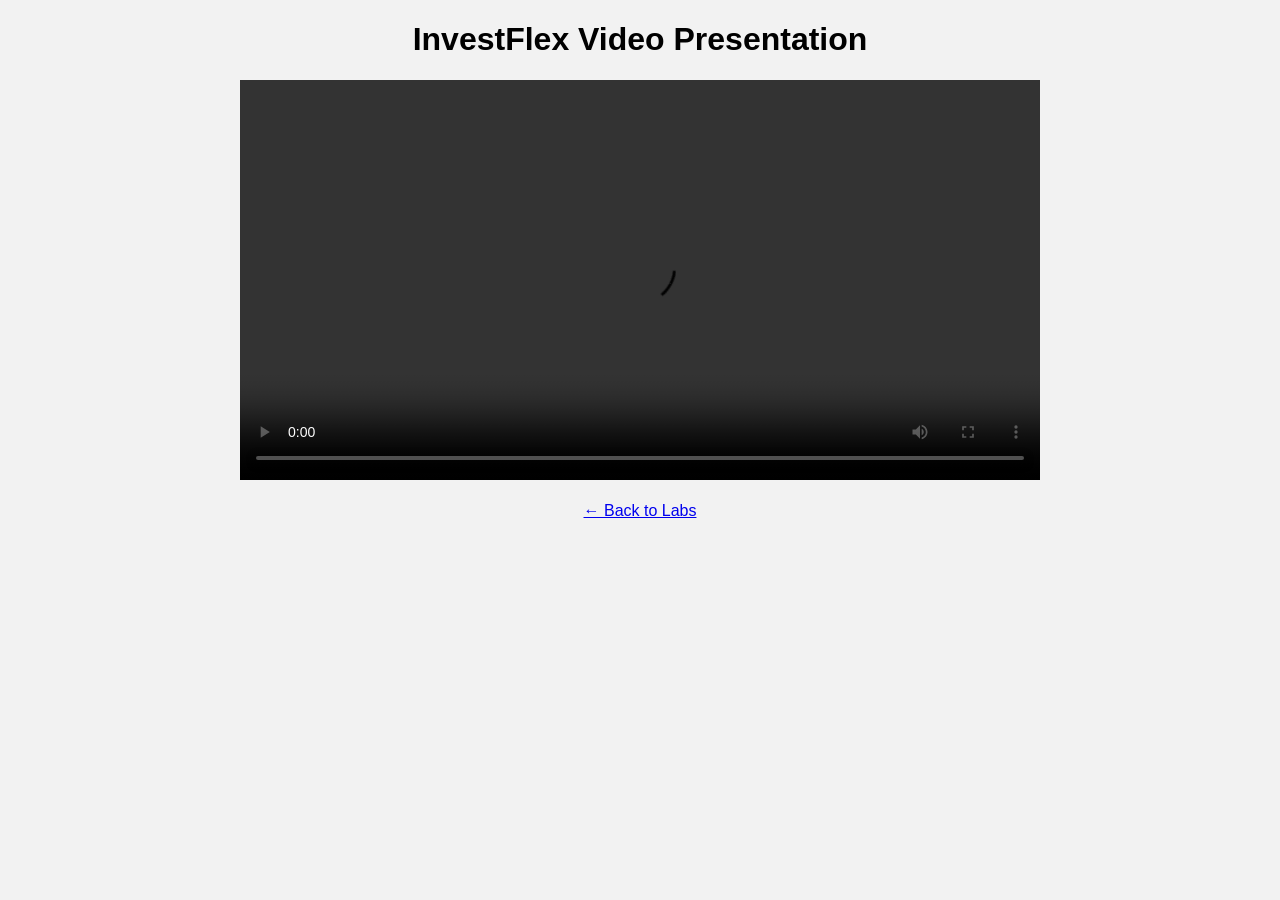
==== investflex.html @ 2bc41dc1 "a a" ====
<!DOCTYPE html>
<html>
<head>
  <link rel="icon" type="images/x-icon" href="images/Dean Photo.jpeg" />
  <title>InvestFlex Video Presentation</title>
  <link rel="stylesheet" href="styles/style.css">
</head>

<body>
  <h1>InvestFlex Video Presentation</h1>

  <div style="text-align:center;">
    <video width="800" controls>
      <source src="Video Presentation/Video Presentation.webm" type="video/webm">
      Your browser does not support the video tag.
    </video>
  </div>

  <br/>

  <div style="text-align:center;">
    <a href="index.html">← Back to Labs</a>
  </div>
</body>
</html>
---- styles/style.css ----
body{
	font-family: Arial;
	background-color: #f2f2f2;
}

h1{
	text-align: center;
	color: black;
}

#header{
	width: 50%;
	margin: 20px auto;
	background-color: white;
	padding: 30px;
	border-radius: 15px;
	box-shadow: 0 0 10px rgba(0, 0, 0, 0.25);
}

.link{
	margin-bottom: 10px;
}

.link a{
	text-decoration: none;
	color: #3498db;
	font-weight: bold;
}

.link a:hover{
	color:red;
}
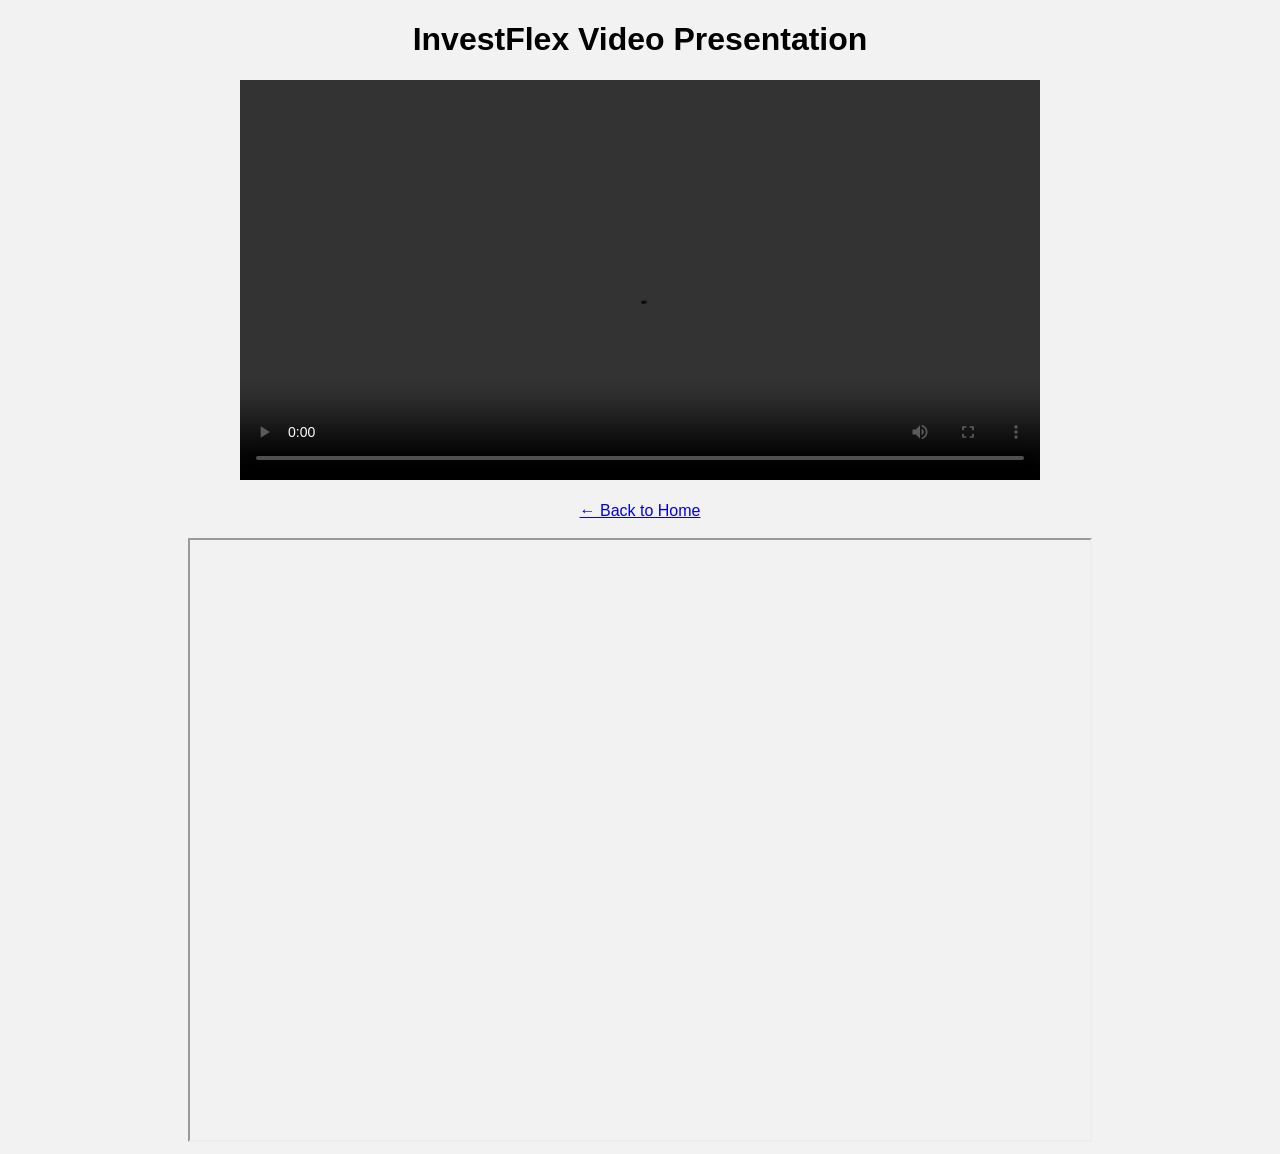
==== commit 818b5435: "v v" ====
--- a/investflex.html
+++ b/investflex.html
@@ -19,7 +19,14 @@
   <br/>
 
   <div style="text-align:center;">
-    <a href="index.html">← Back to Labs</a>
+    <a href="index.html">← Back to Home</a>
   </div>
+  <br/>
+  <div style="text-align:center;">
+  <iframe src="InvestFlex.pdf"
+          width="900"
+          height="600">
+  </iframe>
+</div>
 </body>
 </html>
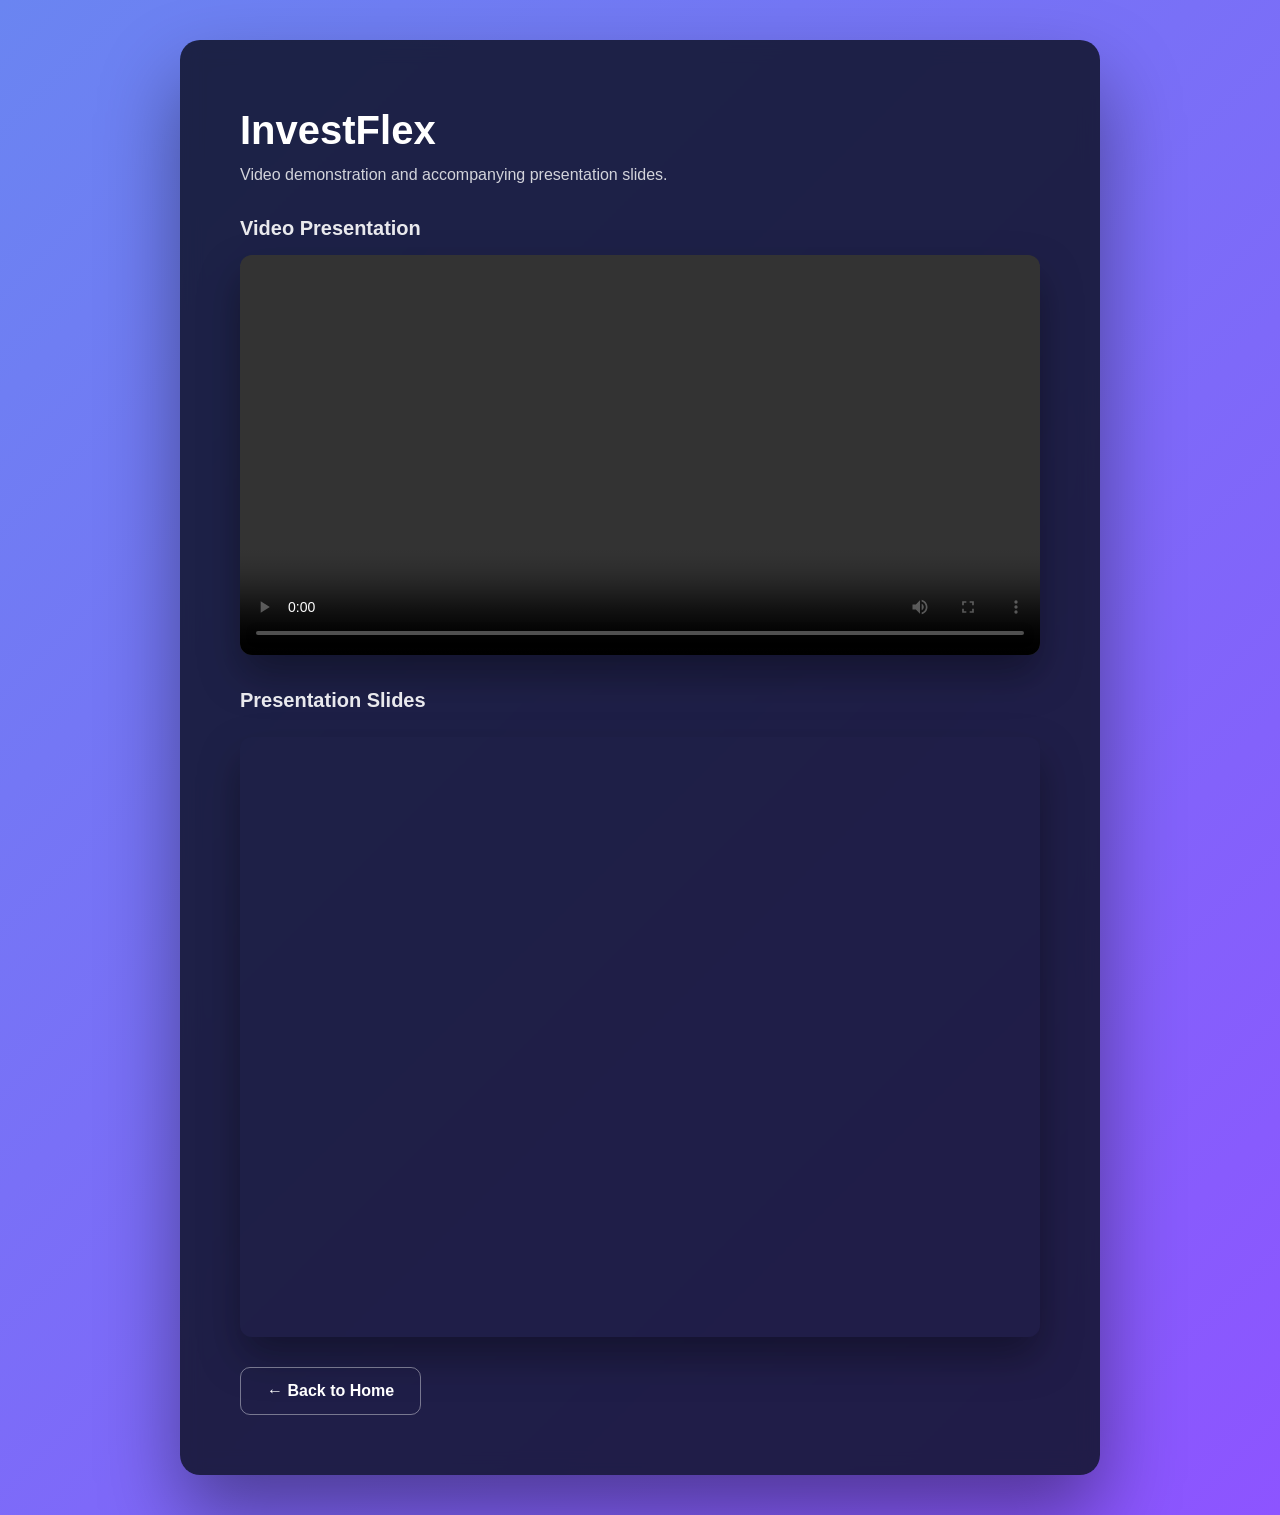
==== commit 85a9bdc6: "style style" ====
--- a/investflex.html
+++ b/investflex.html
@@ -2,31 +2,42 @@
 <html>
 <head>
   <link rel="icon" type="images/x-icon" href="images/Dean Photo.jpeg" />
-  <title>InvestFlex Video Presentation</title>
+  <title>InvestFlex Presentation</title>
   <link rel="stylesheet" href="styles/style.css">
 </head>
 
 <body>
-  <h1>InvestFlex Video Presentation</h1>
+  <div class="hero-wrapper">
+    <div class="hero-card">
 
-  <div style="text-align:center;">
-    <video width="800" controls>
-      <source src="Video Presentation/Video Presentation.webm" type="video/webm">
-      Your browser does not support the video tag.
-    </video>
+      <h1 class="page-title">InvestFlex</h1>
+      <p class="page-subtitle">
+        Video demonstration and accompanying presentation slides.
+      </p>
+
+      <!-- Video Section -->
+      <div class="media-section">
+        <h3 class="section-heading">Video Presentation</h3>
+        <video class="media-video" controls>
+          <source src="Video Presentation/Video Presentation.webm" type="video/webm">
+          Your browser does not support the video tag.
+        </video>
+      </div>
+
+      <!-- PDF Section -->
+      <div class="media-section">
+        <h3 class="section-heading">Presentation Slides</h3>
+        <iframe class="media-pdf"
+                src="InvestFlex.pdf"
+                type="application/pdf">
+        </iframe>
+      </div>
+
+      <div class="footer-actions">
+        <a class="secondary-btn" href="index.html">← Back to Home</a>
+      </div>
+
+    </div>
   </div>
-
-  <br/>
-
-  <div style="text-align:center;">
-    <a href="index.html">← Back to Home</a>
-  </div>
-  <br/>
-  <div style="text-align:center;">
-  <iframe src="InvestFlex.pdf"
-          width="900"
-          height="600">
-  </iframe>
-</div>
 </body>
 </html>
--- a/styles/style.css
+++ b/styles/style.css
@@ -1,32 +1,167 @@
-body{
-	font-family: Arial;
-	background-color: #f2f2f2;
+/* Remove default margin */
+body {
+    margin: 0;
+    font-family: 'Segoe UI', sans-serif;
+    background: linear-gradient(135deg, #6a85f1, #8d54ff, #c86dd7);
+    background-size: 200% 200%;
+    animation: gradientShift 10s ease infinite;
+    color: white;
 }
 
-h1{
-	text-align: center;
-	color: black;
+/* Animated gradient */
+@keyframes gradientShift {
+    0% { background-position: 0% 50%; }
+    50% { background-position: 100% 50%; }
+    100% { background-position: 0% 50%; }
 }
 
-#header{
-	width: 50%;
-	margin: 20px auto;
-	background-color: white;
-	padding: 30px;
-	border-radius: 15px;
-	box-shadow: 0 0 10px rgba(0, 0, 0, 0.25);
+/* Fullscreen center */
+.hero-wrapper {
+    min-height: 100vh;
+    display: flex;
+    align-items: center;
+    justify-content: center;
+    padding: 40px;
 }
 
-.link{
-	margin-bottom: 10px;
+/* Dark glass card */
+.hero-card {
+    background: rgba(15, 18, 40, 0.85);
+    backdrop-filter: blur(10px);
+    padding: 60px;
+    border-radius: 20px;
+    max-width: 800px;
+    width: 100%;
+    box-shadow: 0 40px 80px rgba(0,0,0,0.4);
 }
 
-.link a{
-	text-decoration: none;
-	color: #3498db;
-	font-weight: bold;
+/* Typography */
+.intro {
+    opacity: 0.8;
+    font-size: 18px;
 }
 
-.link a:hover{
-	color:red;
+.name {
+    font-size: 56px;
+    margin: 10px 0;
+    background: linear-gradient(90deg, #a78bfa, #60a5fa);
+    -webkit-background-clip: text;
+    -webkit-text-fill-color: transparent;
+}
+
+.tagline {
+    font-size: 28px;
+    font-weight: 500;
+    margin-bottom: 30px;
+}
+
+/* Buttons */
+.hero-buttons {
+    margin-top: 30px;
+}
+
+.primary-btn,
+.secondary-btn {
+    display: inline-block;
+    padding: 14px 26px;
+    margin-right: 15px;
+    border-radius: 10px;
+    text-decoration: none;
+    font-weight: 600;
+    transition: 0.3s ease;
+}
+
+.primary-btn {
+    background: linear-gradient(90deg, #8d54ff, #6a85f1);
+    color: white;
+}
+
+.primary-btn:hover {
+    transform: translateY(-3px);
+    box-shadow: 0 10px 25px rgba(141,84,255,0.4);
+}
+
+.secondary-btn {
+    border: 1px solid rgba(255,255,255,0.4);
+    color: white;
+}
+
+.secondary-btn:hover {
+    background: rgba(255,255,255,0.1);
+    transform: translateY(-3px);
+}
+
+.student {
+    margin-top: 40px;
+    opacity: 0.7;
+    font-size: 14px;
+}
+
+/* ===== Labs page styling (uses same hero-wrapper / hero-card) ===== */
+
+.page-title{
+  margin: 8px 0 10px;
+  font-size: 40px;
+}
+
+.page-subtitle{
+  margin: 0 0 22px;
+  opacity: 0.8;
+  font-size: 16px;
+  line-height: 1.5;
+}
+
+.labs-list{
+  display: grid;
+  gap: 12px;
+  margin-top: 10px;
+}
+
+.lab-item{
+  display: block;
+  padding: 14px 16px;
+  border-radius: 12px;
+  text-decoration: none;
+  color: white;
+  background: rgba(255,255,255,0.08);
+  border: 1px solid rgba(255,255,255,0.12);
+  transition: transform 0.15s ease, background 0.15s ease, box-shadow 0.15s ease;
+}
+
+.lab-item:hover{
+  transform: translateY(-2px);
+  background: rgba(255,255,255,0.12);
+  box-shadow: 0 10px 25px rgba(0,0,0,0.25);
+}
+
+.footer-actions{
+  margin-top: 26px;
+}
+
+/* ===== InvestFlex media styling ===== */
+
+.section-heading{
+  margin: 30px 0 15px;
+  font-size: 20px;
+  font-weight: 600;
+  opacity: 0.9;
+}
+
+.media-section{
+  margin-top: 20px;
+}
+
+.media-video{
+  width: 100%;
+  border-radius: 12px;
+  box-shadow: 0 20px 40px rgba(0,0,0,0.35);
+}
+
+.media-pdf{
+  width: 100%;
+  height: 600px;
+  border-radius: 12px;
+  border: none;
+  margin-top: 10px;
+  box-shadow: 0 20px 40px rgba(0,0,0,0.35);
 }
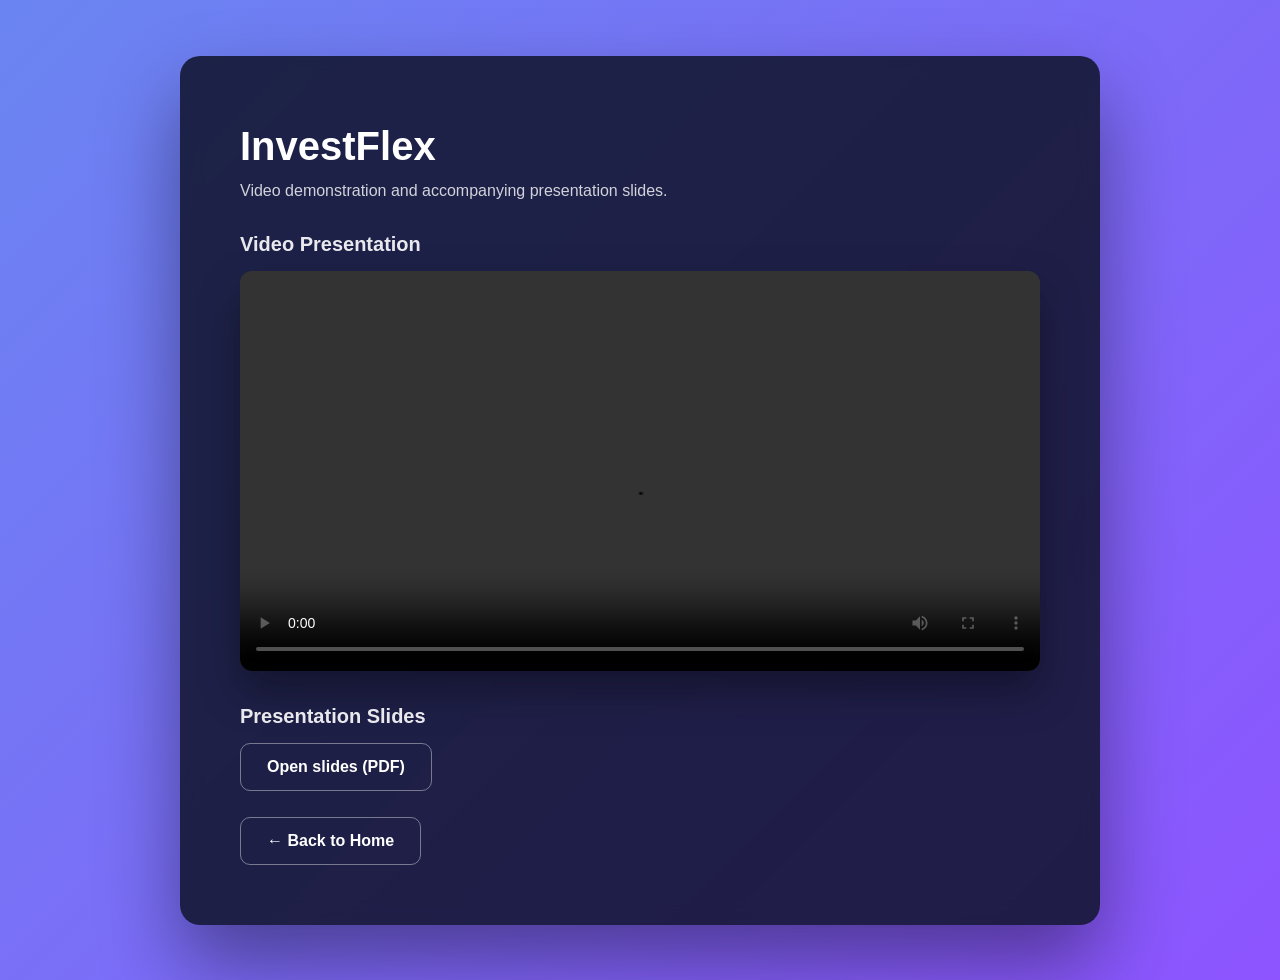
==== commit e7de1272: "a a" ====
--- a/investflex.html
+++ b/investflex.html
@@ -16,22 +16,22 @@
       </p>
 
       <!-- Video Section -->
-      <div class="media-section">
-        <h3 class="section-heading">Video Presentation</h3>
-        <video class="media-video" controls>
-          <source src="Video Presentation/Video Presentation.webm" type="video/webm">
-          Your browser does not support the video tag.
-        </video>
-      </div>
+<div class="media-section">
+  <h3 class="section-heading">Video Presentation</h3>
+  <video class="media-video" controls playsinline preload="metadata">
+    <source src="video-presentation/video-presentation.mp4" type="video/mp4">
+    <source src="video-presentation/video-presentation.webm" type="video/webm">
+    Sorry, your browser can’t play this video.
+  </video>
+</div>
 
-      <!-- PDF Section -->
-      <div class="media-section">
-        <h3 class="section-heading">Presentation Slides</h3>
-        <iframe class="media-pdf"
-                src="InvestFlex.pdf"
-                type="application/pdf">
-        </iframe>
-      </div>
+<!-- PDF Section -->
+<div class="media-section">
+  <h3 class="section-heading">Presentation Slides</h3>
+  <a class="secondary-btn" href="InvestFlex.pdf" target="_blank" rel="noopener">
+    Open slides (PDF)
+  </a>
+</div>
 
       <div class="footer-actions">
         <a class="secondary-btn" href="index.html">← Back to Home</a>
--- a/styles/style.css
+++ b/styles/style.css
@@ -164,4 +164,5 @@
   border: none;
   margin-top: 10px;
   box-shadow: 0 20px 40px rgba(0,0,0,0.35);
-}+}
+
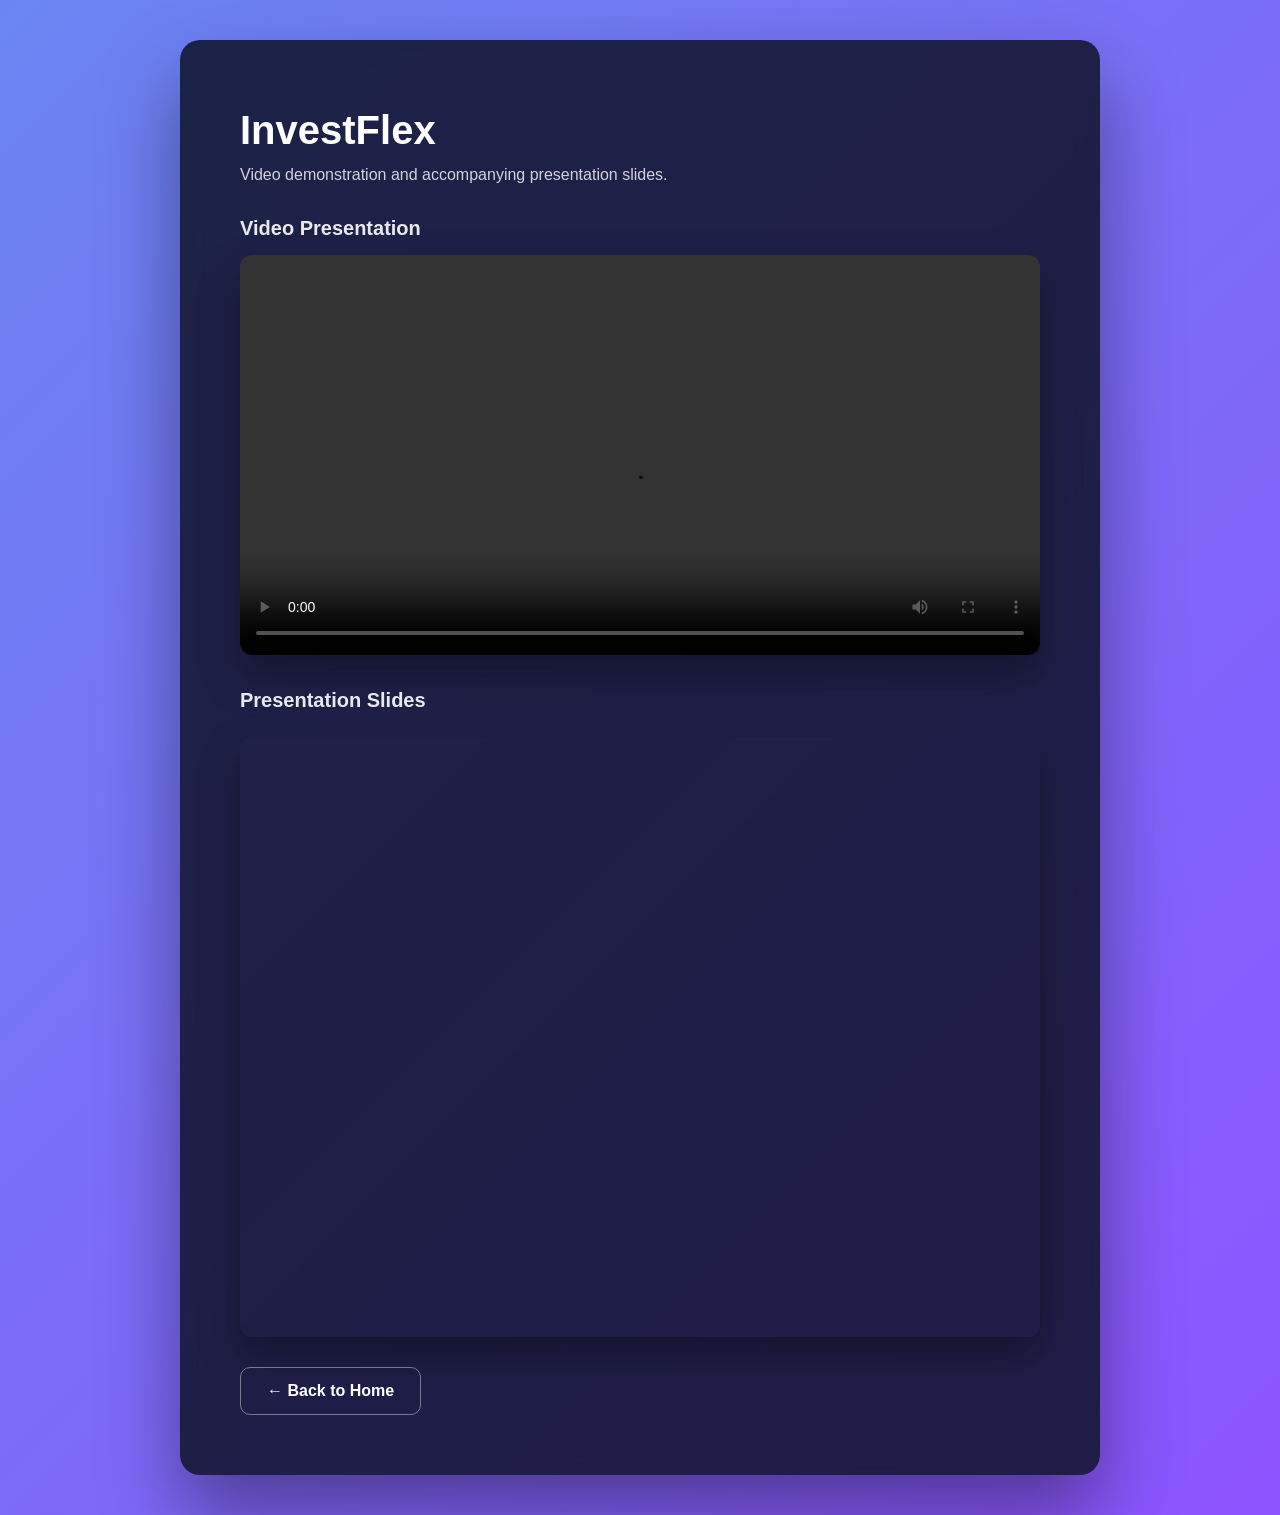
==== commit 4ab3c491: "a a" ====
--- a/investflex.html
+++ b/investflex.html
@@ -16,22 +16,22 @@
       </p>
 
       <!-- Video Section -->
-<div class="media-section">
-  <h3 class="section-heading">Video Presentation</h3>
-  <video class="media-video" controls playsinline preload="metadata">
-    <source src="video-presentation/video-presentation.mp4" type="video/mp4">
-    <source src="video-presentation/video-presentation.webm" type="video/webm">
-    Sorry, your browser can’t play this video.
-  </video>
-</div>
+      <div class="media-section">
+        <h3 class="section-heading">Video Presentation</h3>
+        <video class="media-video" controls>
+          <source src="Video Presentation/Video Presentation.webm" type="video/webm">
+          Your browser does not support the video tag.
+        </video>
+      </div>
 
-<!-- PDF Section -->
-<div class="media-section">
-  <h3 class="section-heading">Presentation Slides</h3>
-  <a class="secondary-btn" href="InvestFlex.pdf" target="_blank" rel="noopener">
-    Open slides (PDF)
-  </a>
-</div>
+      <!-- PDF Section -->
+      <div class="media-section">
+        <h3 class="section-heading">Presentation Slides</h3>
+        <iframe class="media-pdf"
+                src="InvestFlex.pdf"
+                type="application/pdf">
+        </iframe>
+      </div>
 
       <div class="footer-actions">
         <a class="secondary-btn" href="index.html">← Back to Home</a>
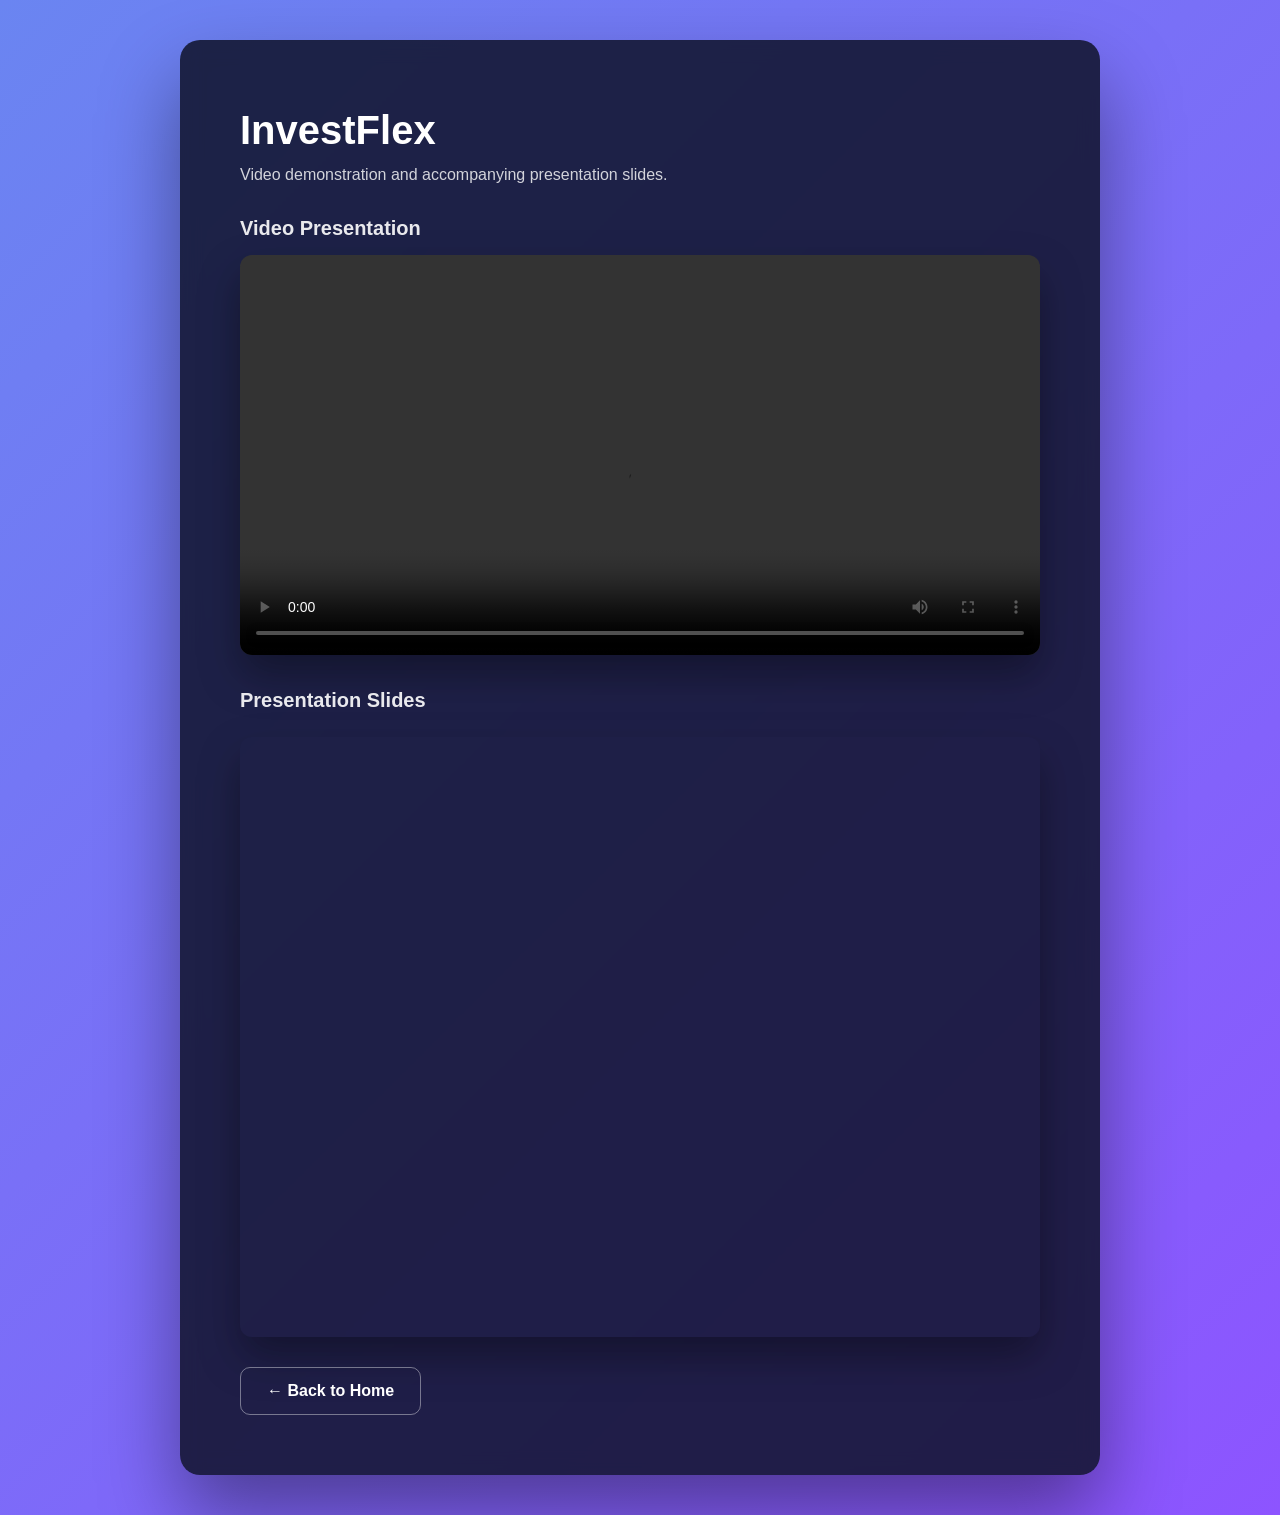
==== commit 7c61892c: "a a" ====
--- a/investflex.html
+++ b/investflex.html
@@ -16,13 +16,14 @@
       </p>
 
       <!-- Video Section -->
-      <div class="media-section">
-        <h3 class="section-heading">Video Presentation</h3>
-        <video class="media-video" controls>
-          <source src="Video Presentation/Video Presentation.webm" type="video/webm">
-          Your browser does not support the video tag.
-        </video>
-      </div>
+<div class="media-section">
+  <h3 class="section-heading">Video Presentation</h3>
+  <video class="media-video" controls playsinline preload="metadata">
+   <source src="Video%20Presentation/Video%20Presentation.mp4" type="video/mp4">
+<source src="Video%20Presentation/Video%20Presentation.webm" type="video/webm">
+    Your browser does not support the video tag.
+  </video>
+</div>
 
       <!-- PDF Section -->
       <div class="media-section">
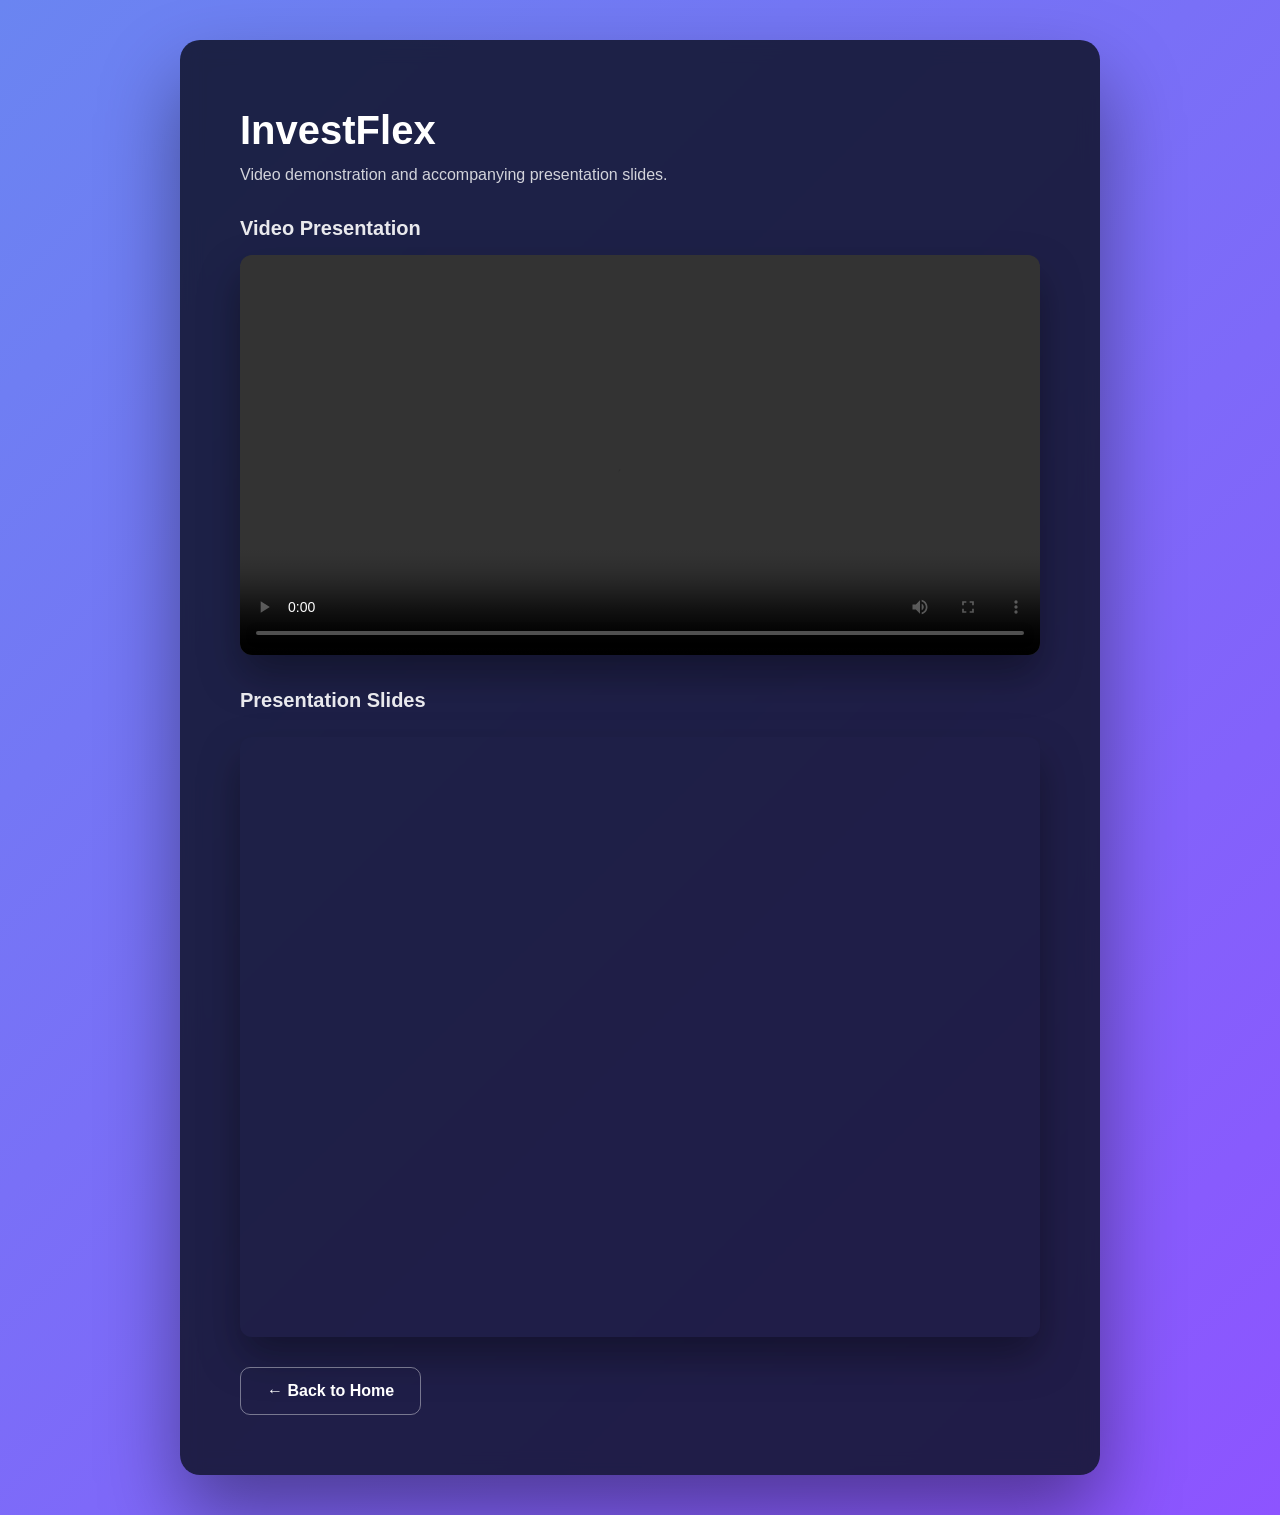
==== commit 142065fc: "a a" ====
--- a/investflex.html
+++ b/investflex.html
@@ -19,10 +19,10 @@
 <div class="media-section">
   <h3 class="section-heading">Video Presentation</h3>
   <video class="media-video" controls playsinline preload="metadata">
-   <source src="Video%20Presentation/Video%20Presentation.mp4" type="video/mp4">
-<source src="Video%20Presentation/Video%20Presentation.webm" type="video/webm">
-    Your browser does not support the video tag.
-  </video>
+  <source src="Video%20Presentation/Video%20Presentation.mp4" type="video/mp4">
+  <source src="Video%20Presentation/Video%20Presentation.webm" type="video/webm">
+  Your browser does not support the video tag.
+</video>
 </div>
 
       <!-- PDF Section -->
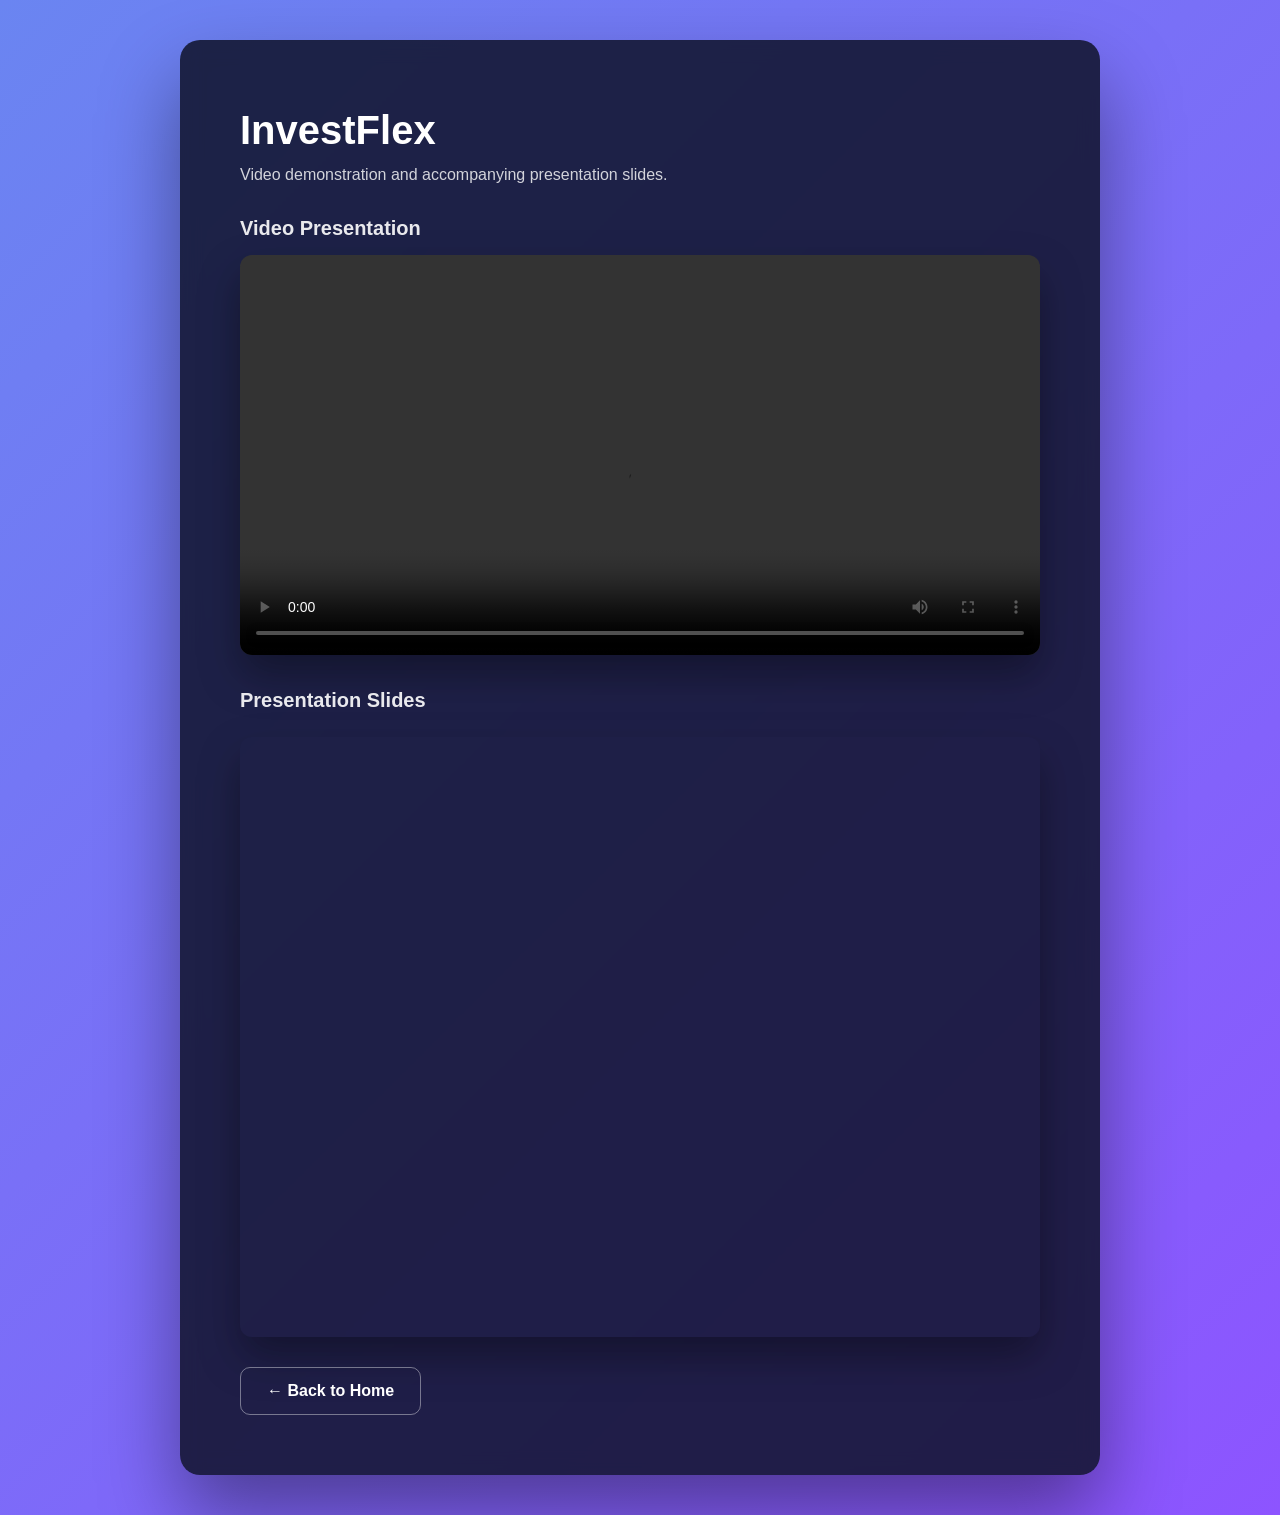
==== commit ab235958: "back back" ====
--- a/investflex.html
+++ b/investflex.html
@@ -1,44 +1,46 @@
 <!DOCTYPE html>
-<html>
+<html lang="en">
 <head>
-  <link rel="icon" type="images/x-icon" href="images/Dean Photo.jpeg" />
-  <title>InvestFlex Presentation</title>
-  <link rel="stylesheet" href="styles/style.css">
+    <meta charset="UTF-8">
+    <title>InvestFlex Presentation</title>
+    <link rel="icon" type="image/x-icon" href="images/Dean Photo.jpeg">
+    <link rel="stylesheet" href="styles/style.css">
 </head>
 
 <body>
-  <div class="hero-wrapper">
-    <div class="hero-card">
+    <div class="hero-wrapper">
+        <div class="hero-card">
 
-      <h1 class="page-title">InvestFlex</h1>
-      <p class="page-subtitle">
-        Video demonstration and accompanying presentation slides.
-      </p>
+            <h1 class="page-title">InvestFlex</h1>
 
-      <!-- Video Section -->
-<div class="media-section">
-  <h3 class="section-heading">Video Presentation</h3>
-  <video class="media-video" controls playsinline preload="metadata">
-  <source src="Video%20Presentation/Video%20Presentation.mp4" type="video/mp4">
-  <source src="Video%20Presentation/Video%20Presentation.webm" type="video/webm">
-  Your browser does not support the video tag.
-</video>
-</div>
+            <p class="page-subtitle">
+                Video demonstration and accompanying presentation slides.
+            </p>
 
-      <!-- PDF Section -->
-      <div class="media-section">
-        <h3 class="section-heading">Presentation Slides</h3>
-        <iframe class="media-pdf"
-                src="InvestFlex.pdf"
-                type="application/pdf">
-        </iframe>
-      </div>
+            <!-- Video Section -->
+            <div class="media-section">
+                <h3 class="section-heading">Video Presentation</h3>
+                <video class="media-video" controls>
+                    <source src="Video Presentation/Video Presentation.webm" type="video/webm">
+                    Your browser does not support the video tag.
+                </video>
+            </div>
 
-      <div class="footer-actions">
-        <a class="secondary-btn" href="index.html">← Back to Home</a>
-      </div>
+            <!-- PDF Section -->
+            <div class="media-section">
+                <h3 class="section-heading">Presentation Slides</h3>
+                <iframe 
+                    class="media-pdf" 
+                    src="InvestFlex.pdf" 
+                    type="application/pdf">
+                </iframe>
+            </div>
 
+            <div class="footer-actions">
+                <a class="secondary-btn" href="index.html">← Back to Home</a>
+            </div>
+
+        </div>
     </div>
-  </div>
 </body>
 </html>
